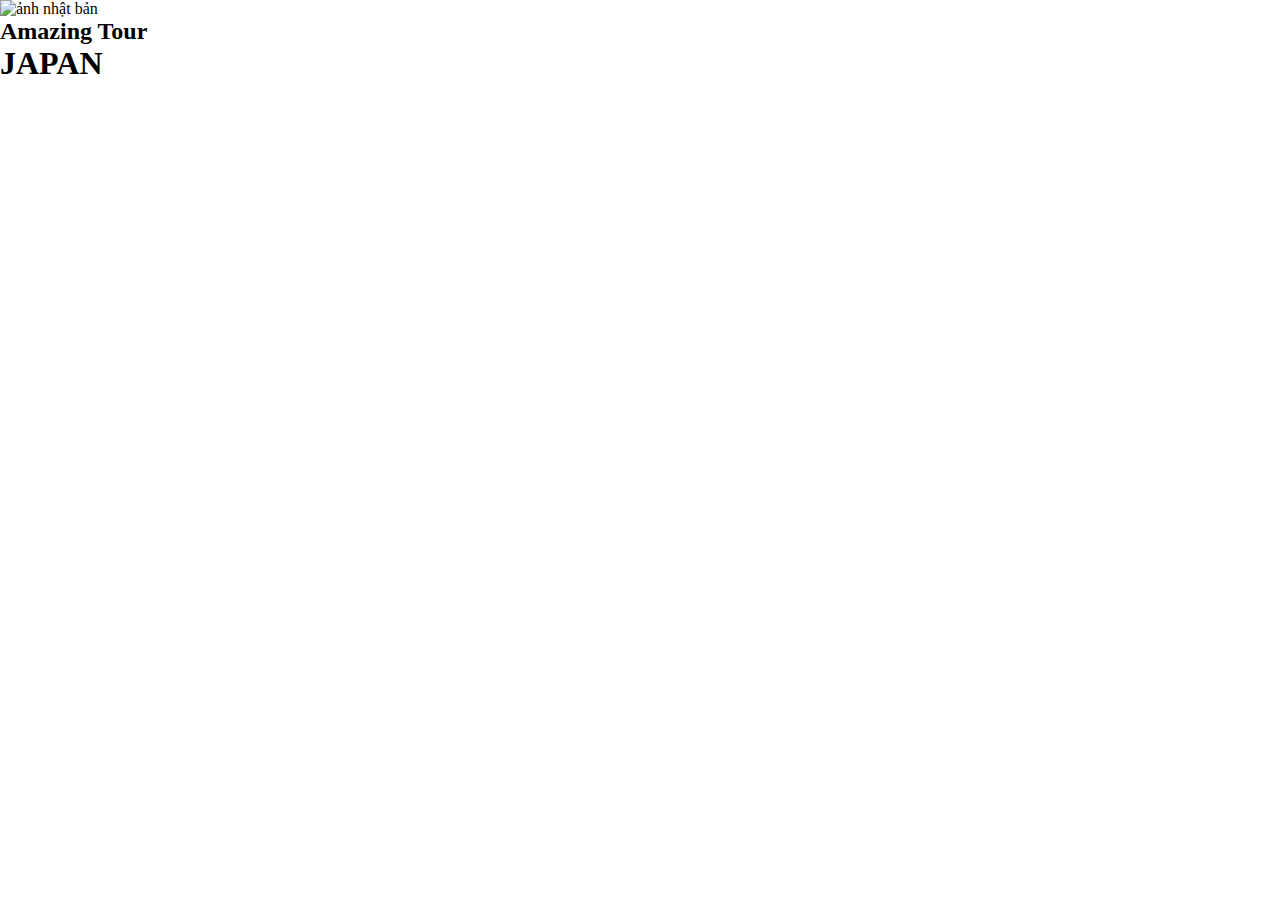
==== EXERCISE/1-big-exercise/index.html @ 21f09765 "test commit" ====
<!DOCTYPE html>
<html lang="en">
<head>
    <meta charset="UTF-8">
    <meta name="viewport" content="width=device-width, initial-scale=1.0">
    <title>Document</title>
    <link rel="stylesheet" href="./index.css">
</head>
<body>
 <!-- Phần đầu -->
   <section class="bighead">
     <div class="smallhead">
       <img src="https://toigingiuvedep.vn/wp-content/uploads/2021/07/hinh-nen-nhat-ban-full-hd-mua-hoa-anh-dao.jpg" width="100%" alt="ảnh nhật bản">
       <div class="smallhead1">
         <h2>Amazing Tour</h2>
         <h1>JAPAN</h1>
       </div>
     </div>
        
   </section>
 <!-- Phần thân -->
 <!-- Phần đuôi -->
</body>
</html>
---- EXERCISE/1-big-exercise/index.css ----
* {
    margin: 0;
    padding: 0;
    box-sizing: border-box;
}

.smallhead {
    position: relative;
}

.smallhead1 {
    position: absolute;
}
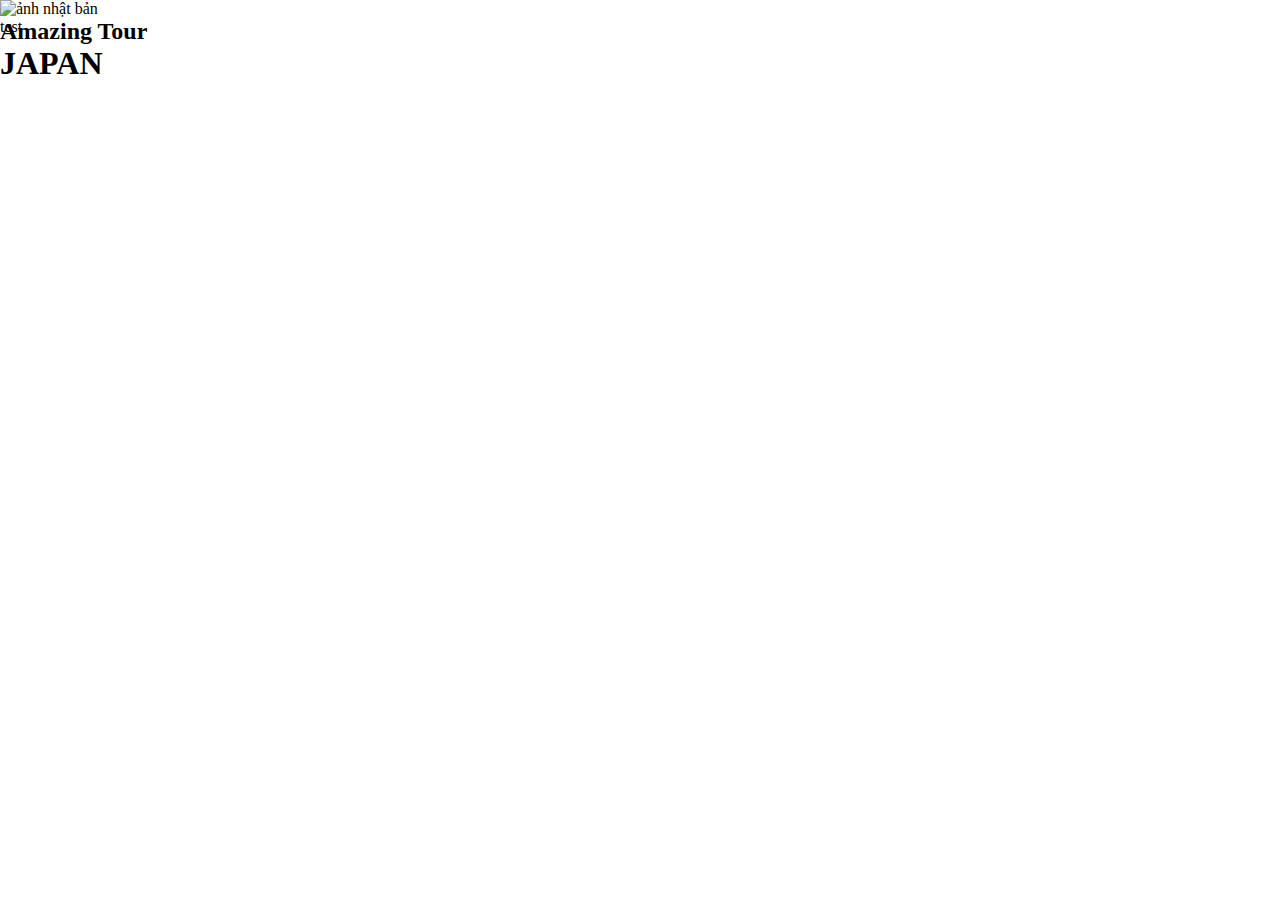
==== commit a310d725: "commit 2" ====
--- a/EXERCISE/1-big-exercise/index.html
+++ b/EXERCISE/1-big-exercise/index.html
@@ -16,7 +16,7 @@
          <h1>JAPAN</h1>
        </div>
      </div>
-        
+        <div>test</div>
    </section>
  <!-- Phần thân -->
  <!-- Phần đuôi -->
